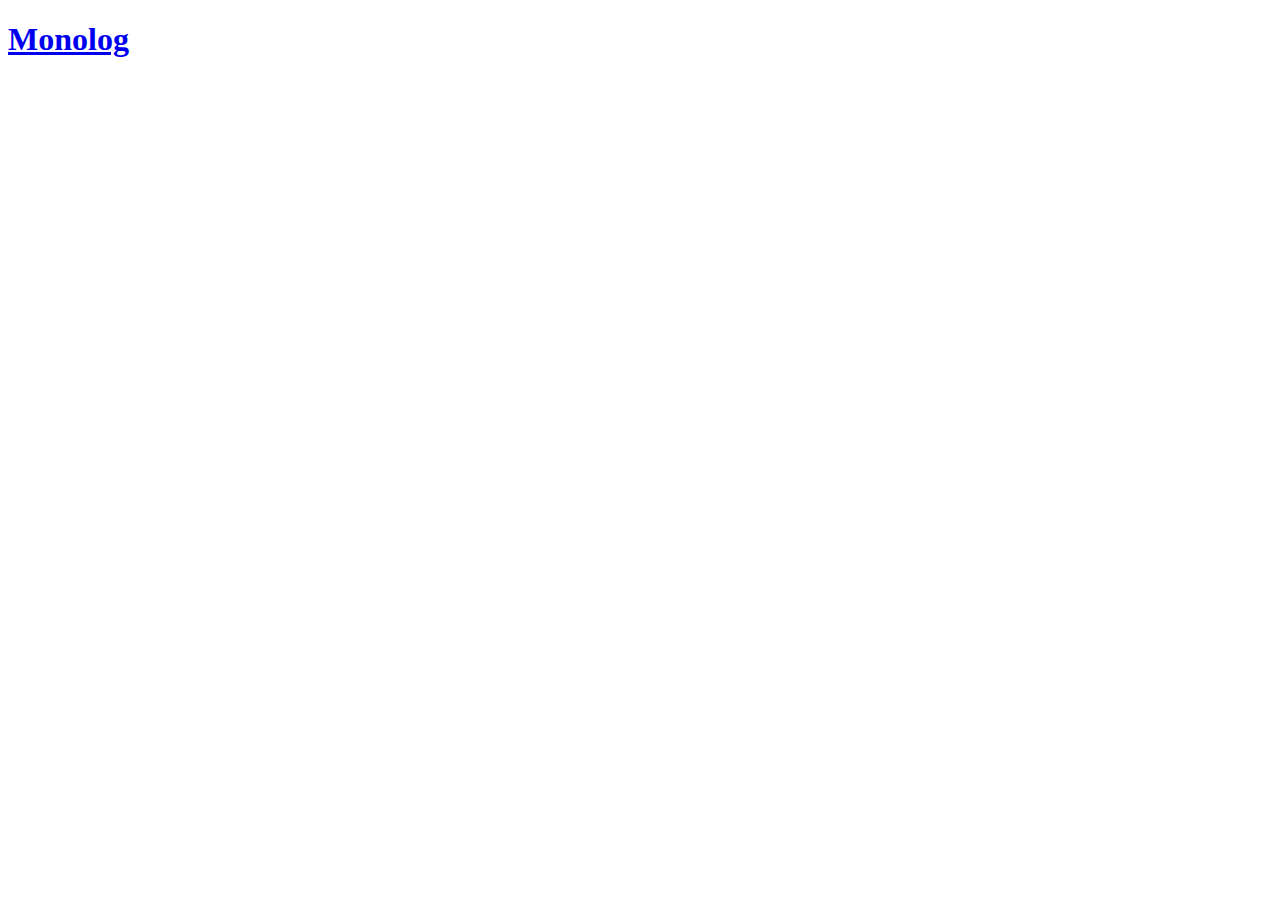
==== app/index.html @ d89ebe7e "Updated bacbone slides and renamed app.html to index.html" ====
<!DOCTYPE html>
<html>
  <head>
    <title>Monolog</title>
    <meta charset="utf-8">
    <meta name="viewport" content="width=device-width, initial-scale=1.0">
    <link href="http://fonts.googleapis.com/css?family=Abel" rel="stylesheet" type="text/css">
    <link rel="stylesheet" type="text/css" href="css/normalize.css">
    <link rel="stylesheet" type="text/css" href="css/style.css">
    <script src="vendor/jquery-1.7.2.js"></script>
    <script src="vendor/underscore.js"></script>
    <script src="vendor/backbone.js"></script>
    <script src="vendor/mustache-0.4.2.js"></script>
    <script src="app.js"></script>
    <script type="text/javascript">
      jQuery(function() {
        BEKK.start();
      });
    </script>
  </head>
  <body>
    <div class="wrapper">
      <div id="header">
        <h1><a href="/">Monolog</a></h1>
      </div>

      <div class="container">
        <div id="status-form"></div>
        <div id="monologs"></div>
      </div>

      <div id="profile"></div>
    </div>
  </body>
</html>
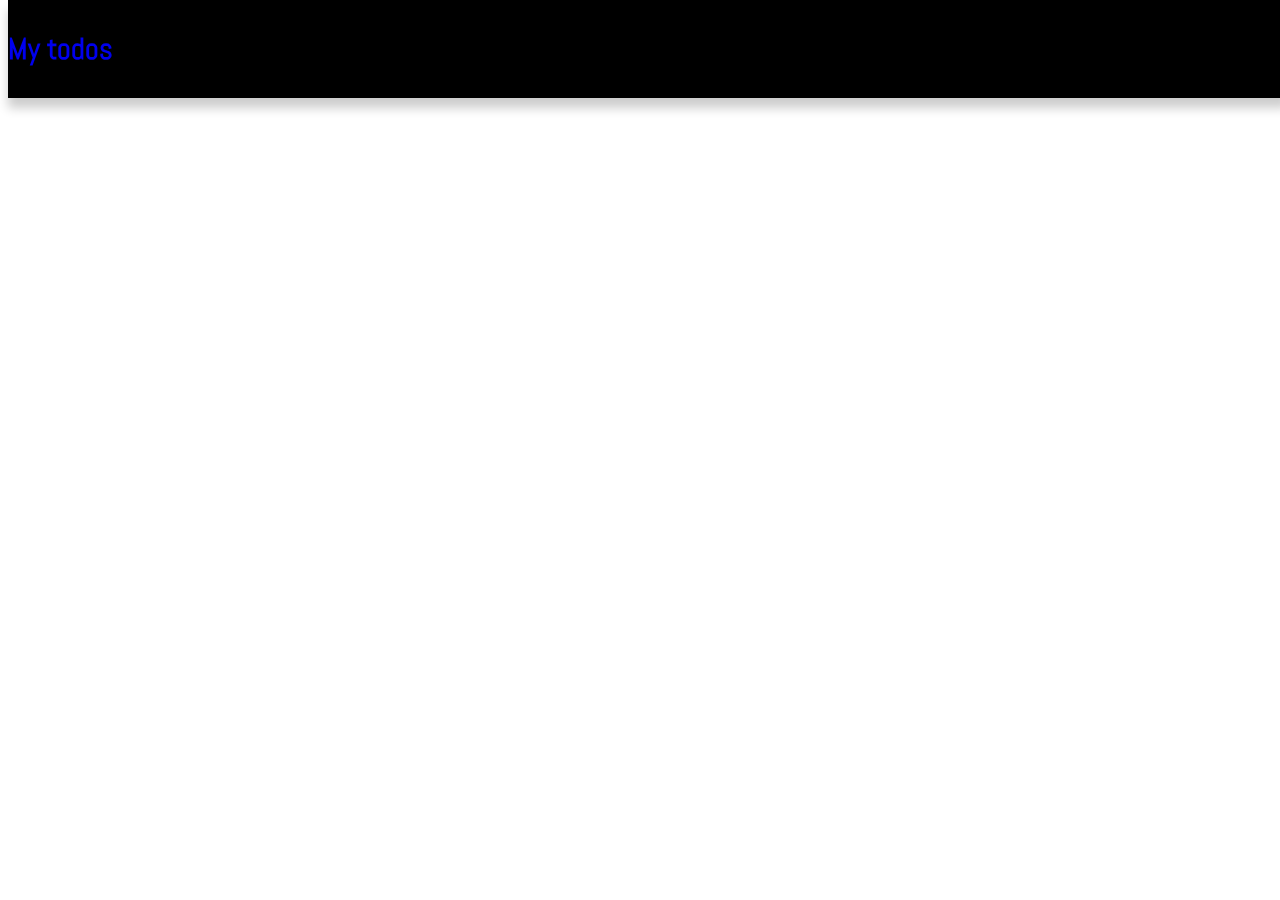
==== commit 9e16b9c7: "refactured to work as backbone workshop" ====
--- a/app/index.html
+++ b/app/index.html
@@ -7,29 +7,35 @@
     <link href="http://fonts.googleapis.com/css?family=Abel" rel="stylesheet" type="text/css">
     <link rel="stylesheet" type="text/css" href="css/normalize.css">
     <link rel="stylesheet" type="text/css" href="css/style.css">
-    <script src="vendor/jquery-1.7.2.js"></script>
-    <script src="vendor/underscore.js"></script>
-    <script src="vendor/backbone.js"></script>
-    <script src="vendor/mustache-0.4.2.js"></script>
-    <script src="app.js"></script>
+    
+    <script src="js/vendor/underscore.js"></script>
+    <script src="js/vendor/jquery-2.0.3.js"></script>
+    <script src="js/vendor/mustache-0.7.2.js"></script>
+    <script src="js/vendor/backbone.js"></script>
+
+
+    <script src="js/app.js"></script>
+    <script src="js/todo/todoCollection.js"></script>
+    <script src="js/todo/todoModel.js"></script>
+    <script src="js/main.js"></script>
     <script type="text/javascript">
       jQuery(function() {
-        BEKK.start();
+        App.start();
       });
     </script>
   </head>
   <body>
     <div class="wrapper">
       <div id="header">
-        <h1><a href="/">Monolog</a></h1>
+        <h1><a href="/">My todos</a></h1>
       </div>
 
-      <div class="container">
-        <div id="status-form"></div>
-        <div id="monologs"></div>
+      <div id="main">
+        <ul id="todos">
+
+        </ul>
       </div>
 
-      <div id="profile"></div>
     </div>
   </body>
 </html>
--- a/app/css/style.css
+++ b/app/css/style.css
@@ -0,0 +1,58 @@
+.wrapper {
+  width: 100%;
+  position: relative;
+}
+
+.container {
+  position: absolute;
+  top: 95px;
+  left: 0;
+  padding: 20px 30px;
+  width: 600px;
+}
+
+#header {
+  width: 100%;
+  background-color: black;
+  box-shadow: 0 10px 10px 0 rgba(0, 0, 0, 0.2);
+  padding-top: 30px;
+  padding-bottom: 30px;
+  position: fixed;
+  top: 0;
+  z-index: 9000;
+}
+
+h1 {
+  display: inline;
+  font-size: 30px;
+  font-family: 'Abel', sans-serif;
+}
+
+h2 {
+  font-weight: 400;
+  font-size: 35px;
+  font-family: 'Abel', sans-serif;
+}
+
+a {
+  text-decoration: none;
+}
+
+
+
+#main {
+  position: absolute;
+  top: 105px;
+  left: 0;
+  right: 0;
+  padding: 20px;
+}
+
+#main img {
+  max-width: 100px;
+}
+
+#main h2 {
+  margin-top: 0;
+  margin-bottom: 10px;
+}
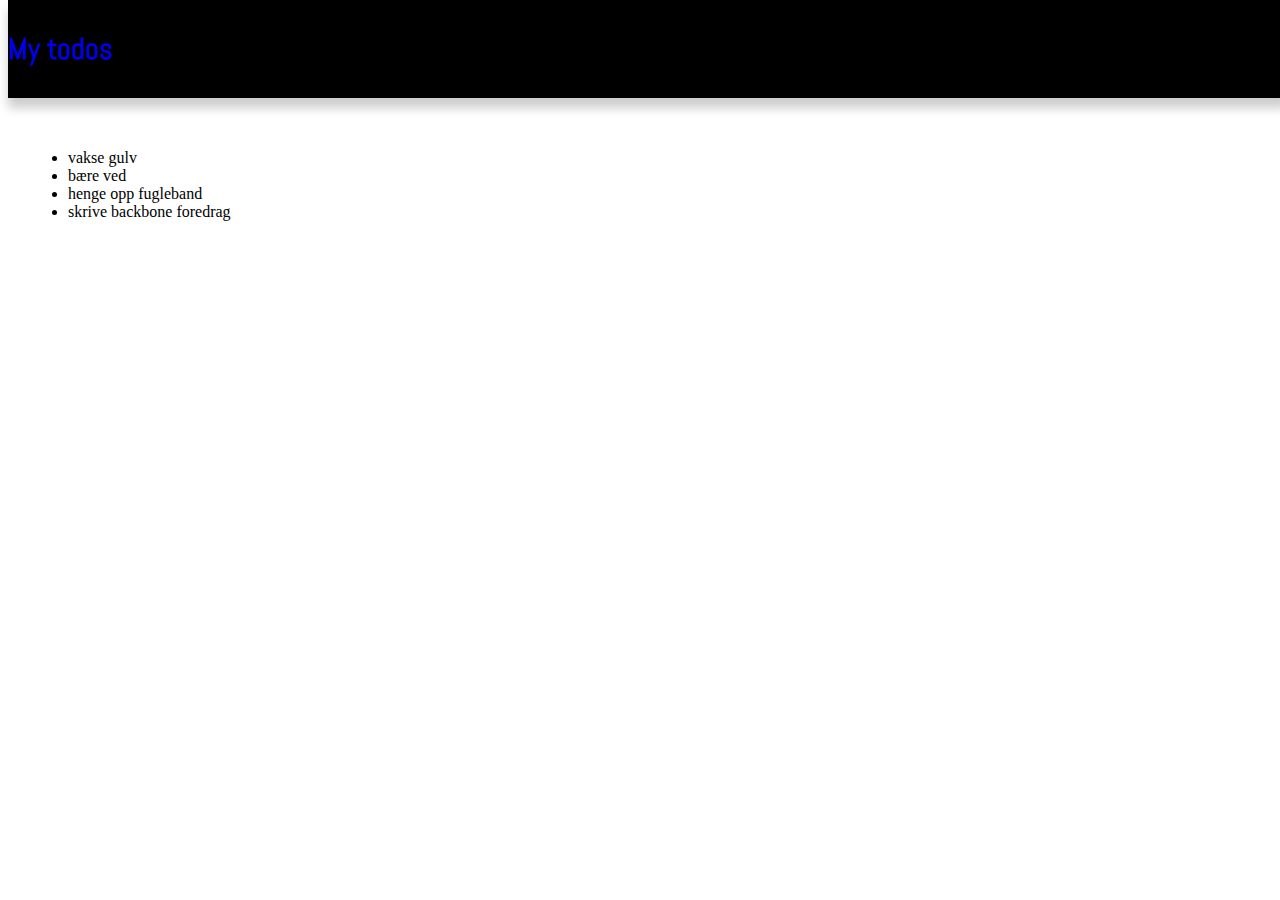
==== commit 5cd1573a: "added solution for task 1" ====
--- a/app/index.html
+++ b/app/index.html
@@ -15,14 +15,11 @@
 
 
     <script src="js/app.js"></script>
+    <script src="js/todo/todoView.js"></script>
     <script src="js/todo/todoCollection.js"></script>
     <script src="js/todo/todoModel.js"></script>
     <script src="js/main.js"></script>
-    <script type="text/javascript">
-      jQuery(function() {
-        App.start();
-      });
-    </script>
+
   </head>
   <body>
     <div class="wrapper">
